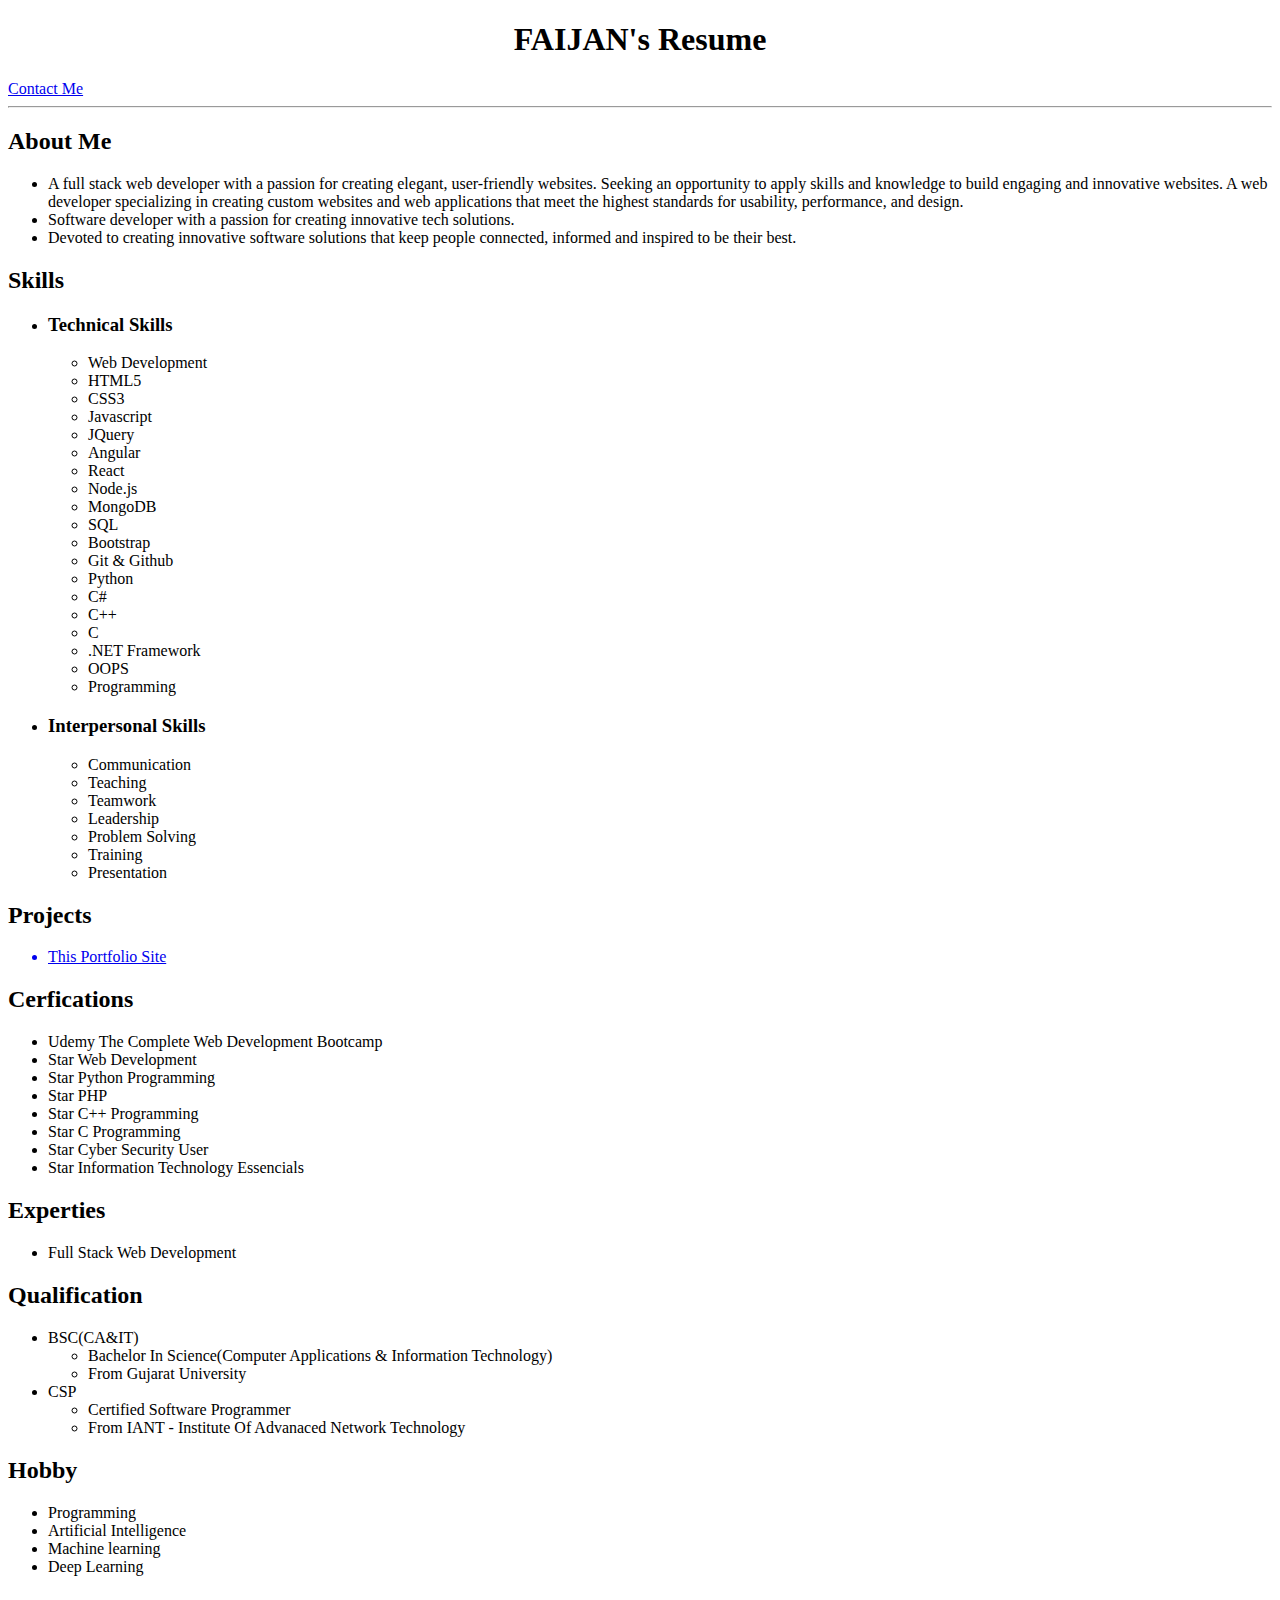
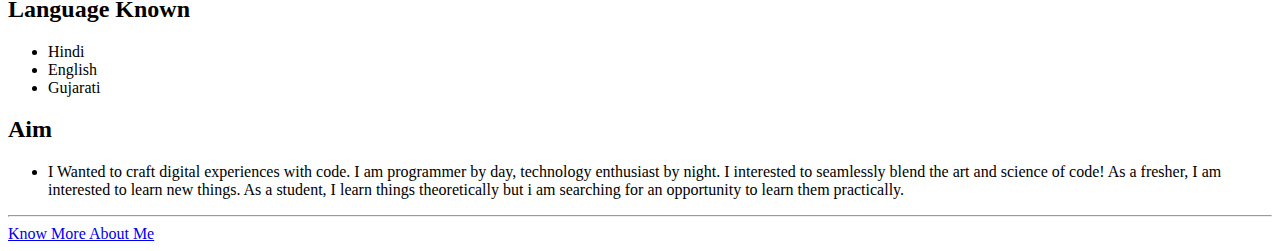
==== index.html @ 94ac9111 "Add files via upload" ====
<!DOCTYPE html>
<html lang="en">
  <head>
    <meta charset="UTF-8" />
    <meta http-equiv="X-UA-Compatible" content="IE=edge" />
    <meta name="viewport" content="width=device-width, initial-scale=1.0" />
    <title>FAIJAN's Resume</title>
  </head>
  <body>
    <header>
      <center>
        <h1>FAIJAN's Resume</h1>
      </center>

      <a href="./Other files/Contact Me.html"> Contact Me </a>
    </header>

    <hr />

    <h2>About Me</h2>
    <ul>
      <li>
        A full stack web developer with a passion for creating elegant,
        user-friendly websites. Seeking an opportunity to apply skills and
        knowledge to build engaging and innovative websites. A web developer
        specializing in creating custom websites and web applications that meet
        the highest standards for usability, performance, and design.
      </li>
      <li>
        Software developer with a passion for creating innovative tech
        solutions.
      </li>
      <li>
        Devoted to creating innovative software solutions that keep people
        connected, informed and inspired to be their best.
      </li>
    </ul>

    <h2>Skills</h2>
    <ul>
      <li>
        <h3>Technical Skills</h3>
        <ul>
          <li>Web Development</li>
          <li>HTML5</li>
          <li>CSS3</li>
          <li>Javascript</li>
          <li>JQuery</li>
          <li>Angular</li>
          <li>React</li>
          <li>Node.js</li>
          <li>MongoDB</li>
          <li>SQL</li>
          <li>Bootstrap</li>
          <li>Git & Github</li>
          <li>Python</li>
          <li>C#</li>
          <li>C++</li>
          <li>C</li>
          <li>.NET Framework</li>
          <li>OOPS</li>
          <li>Programming</li>
        </ul>
      </li>
      <li>
        <h3>Interpersonal Skills</h3>
        <ul>
          <li>Communication</li>
          <li>Teaching</li>
          <li>Teamwork</li>
          <li>Leadership</li>
          <li>Problem Solving</li>
          <li>Training</li>
          <li>Presentation</li>
        </ul>
      </li>
    </ul>

    <h2>Projects</h2>
    <ul>
      <a href="./index.html">
        <li>This Portfolio Site</li>
      </a>
    </ul>

    <h2>Cerfications</h2>
    <ul>
      <li>Udemy The Complete Web Development Bootcamp</li>
      <li>Star Web Development</li>
      <li>Star Python Programming</li>
      <li>Star PHP</li>
      <li>Star C++ Programming</li>
      <li>Star C Programming</li>
      <li>Star Cyber Security User</li>
      <li>Star Information Technology Essencials</li>
    </ul>

    <h2>Experties</h2>
    <ul>
      <li>Full Stack Web Development</li>
    </ul>

    <h2>Qualification</h2>
    <ul>
      <li>
        BSC(CA&IT)
        <ul>
          <li>
            Bachelor In Science(Computer Applications & Information Technology)
          </li>
          <li>From Gujarat University</li>
        </ul>
      </li>
      <li>
        CSP
        <ul>
          <li>Certified Software Programmer</li>
          <li>From IANT - Institute Of Advanaced Network Technology</li>
        </ul>
      </li>
    </ul>

    <h2>Hobby</h2>
    <ul>
      <li>Programming</li>
      <li>Artificial Intelligence</li>
      <li>Machine learning</li>
      <li>Deep Learning</li>
    </ul>

    <h2>Language Known</h2>
    <ul>
      <li>Hindi</li>
      <li>English</li>
      <li>Gujarati</li>
    </ul>

    <h2>Aim</h2>
    <ul>
      <li>
        I Wanted to craft digital experiences with code. I am programmer by day,
        technology enthusiast by night. I interested to seamlessly blend the art
        and science of code! As a fresher, I am interested to learn new things.
        As a student, I learn things theoretically but i am searching for an
        opportunity to learn them practically.
      </li>
    </ul>

    <hr />

    <footer>
      <a href="./Other files/More About Me.html"> Know More About Me</a>
    </footer>
  </body>
</html>
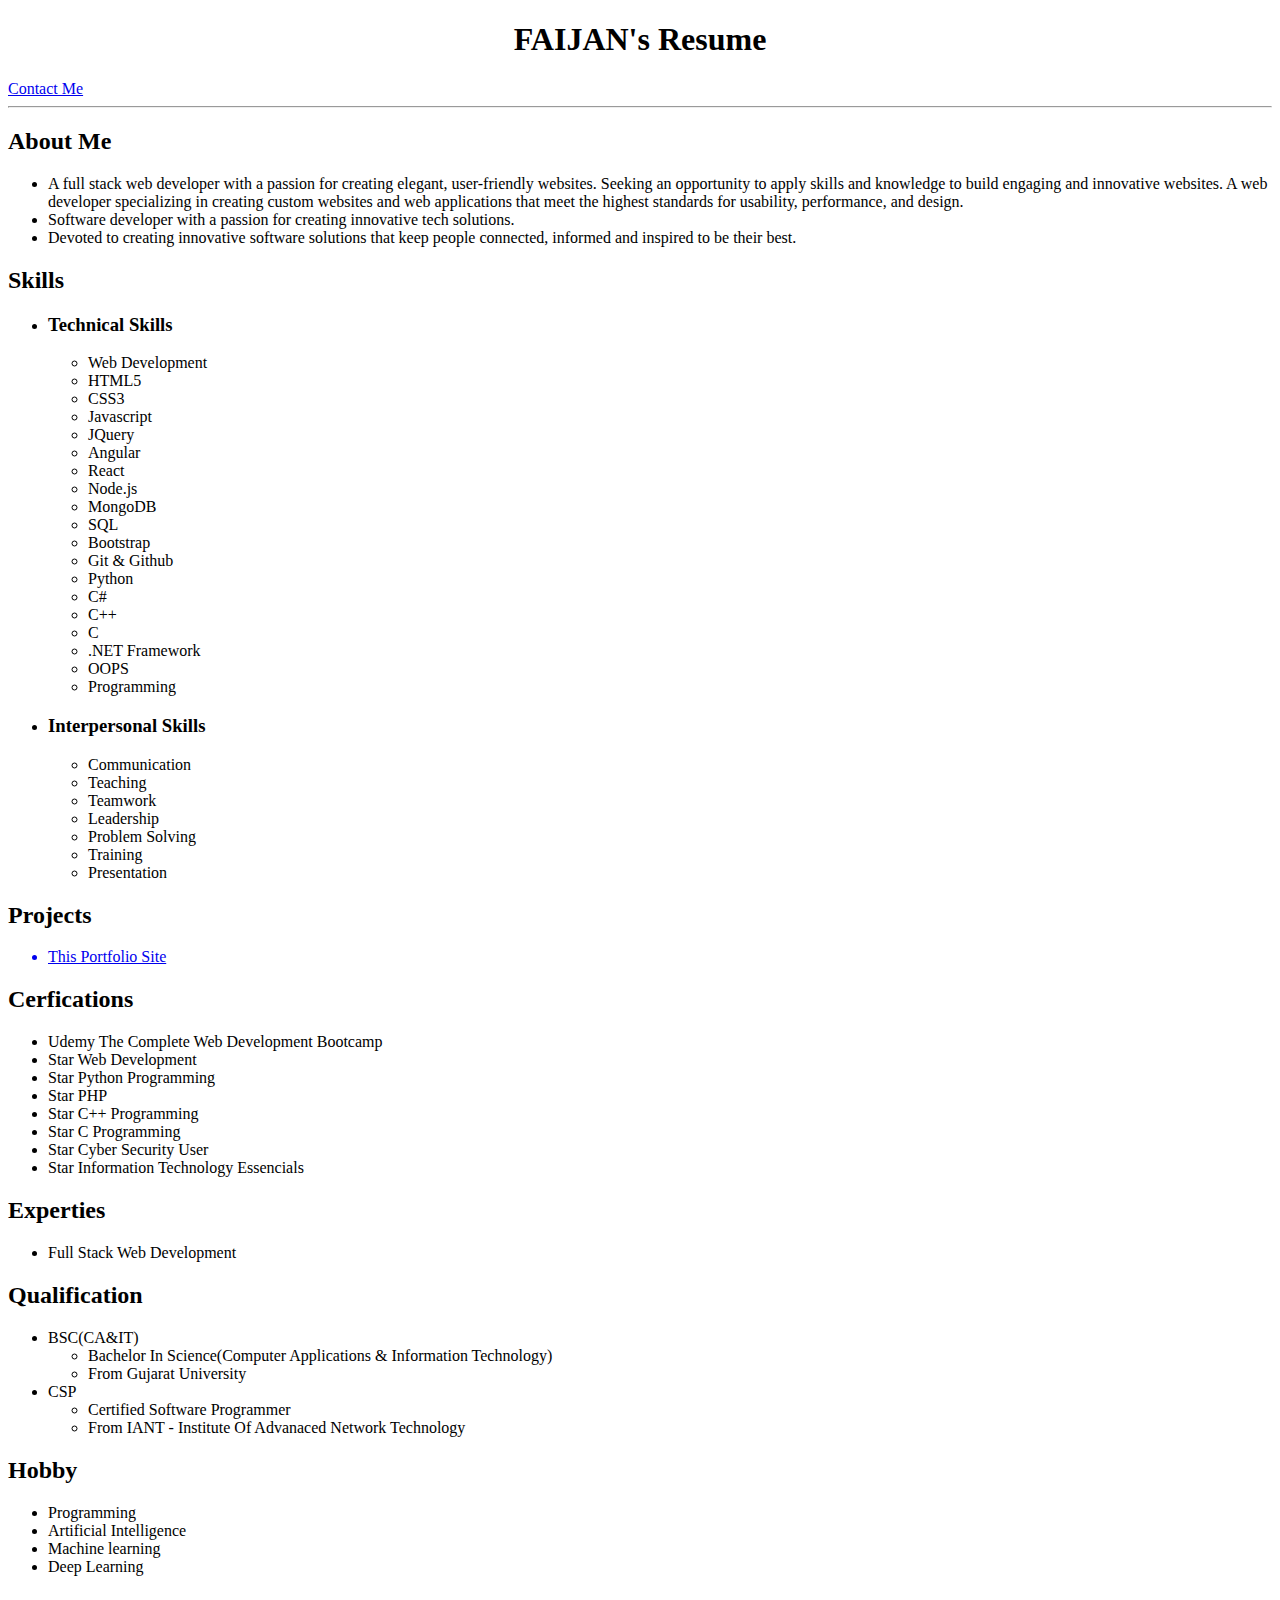
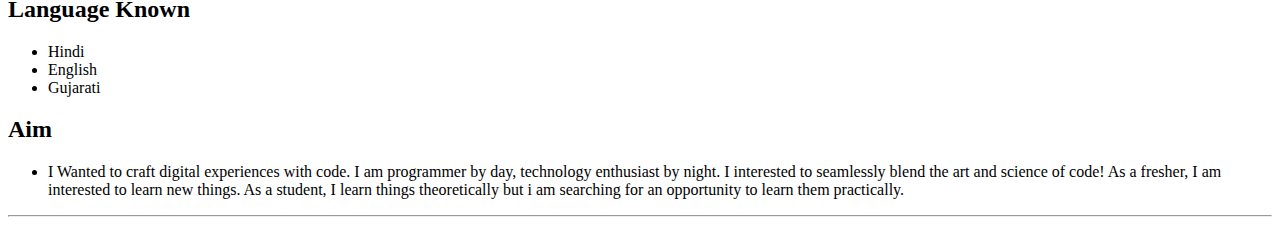
==== commit cbe57c1a: "Update index.html" ====
--- a/index.html
+++ b/index.html
@@ -148,8 +148,6 @@
 
     <hr />
 
-    <footer>
-      <a href="./Other files/More About Me.html"> Know More About Me</a>
-    </footer>
+    <footer></footer>
   </body>
 </html>
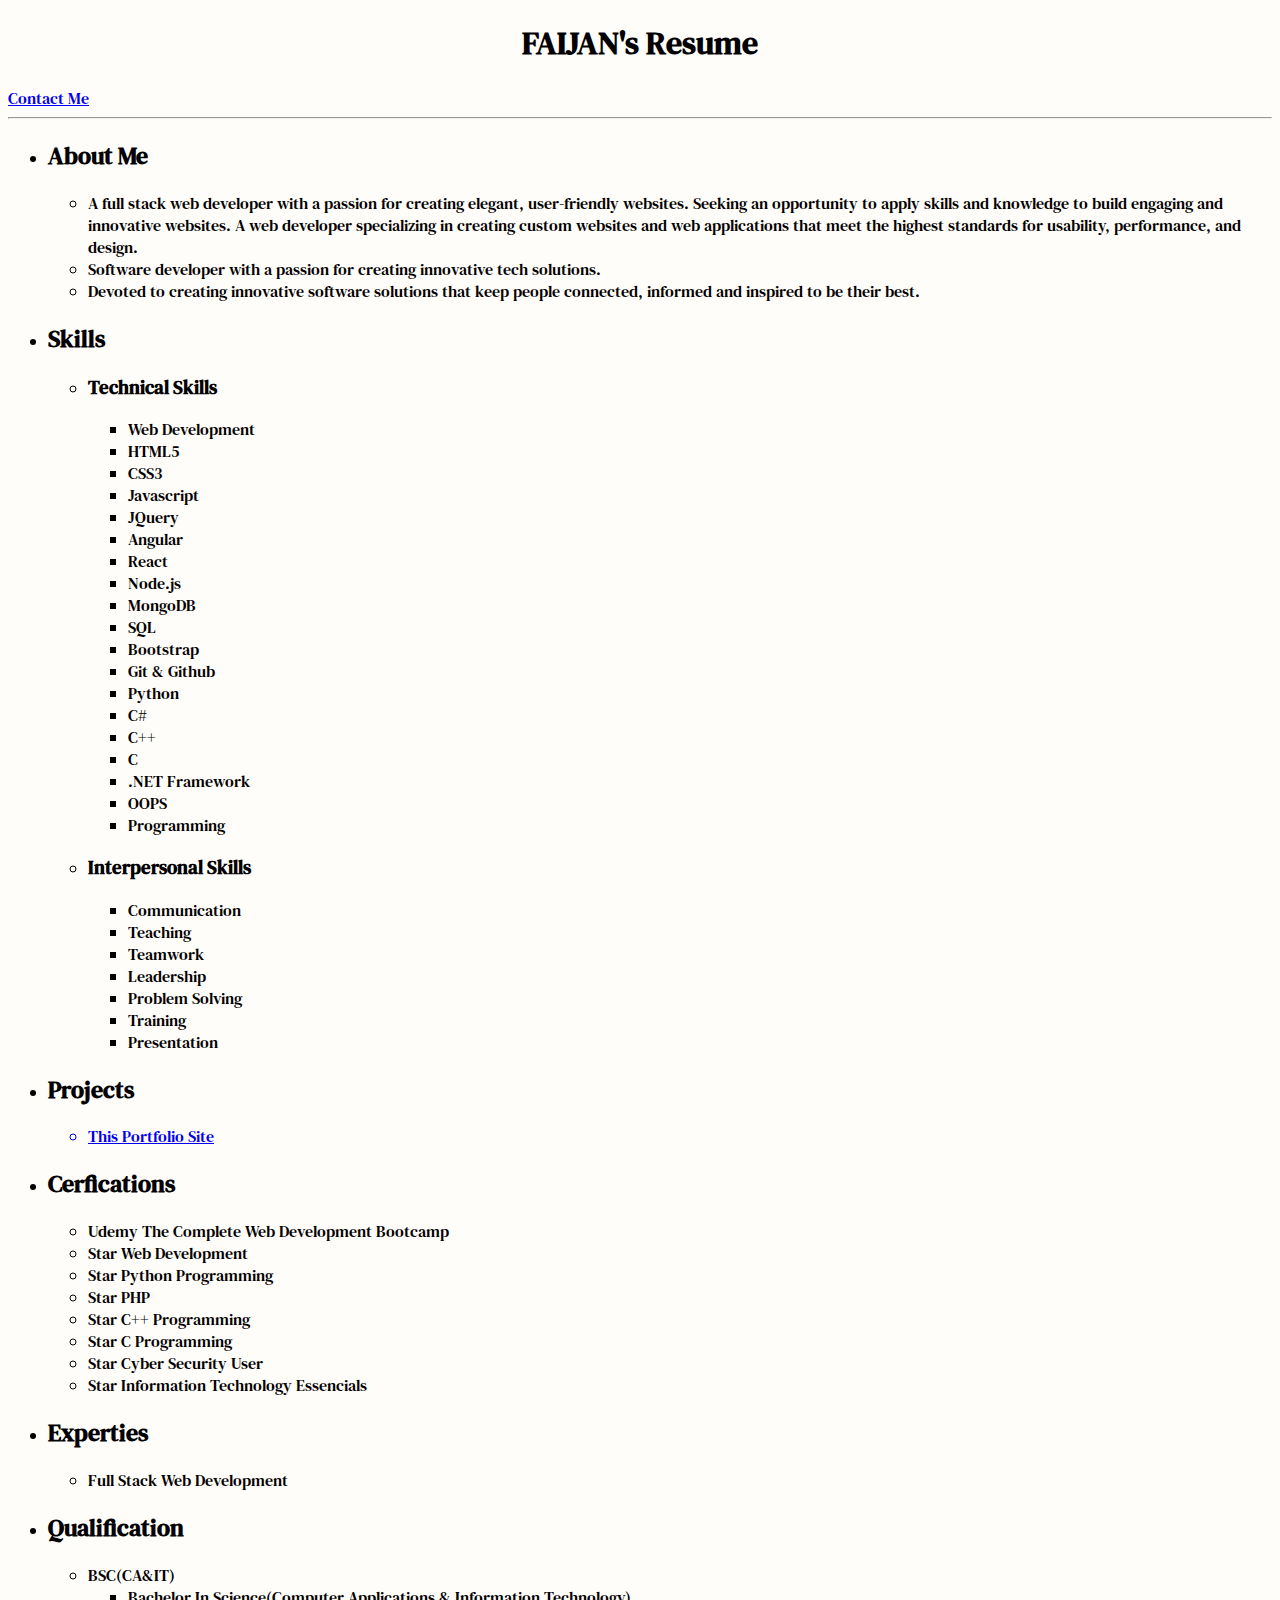
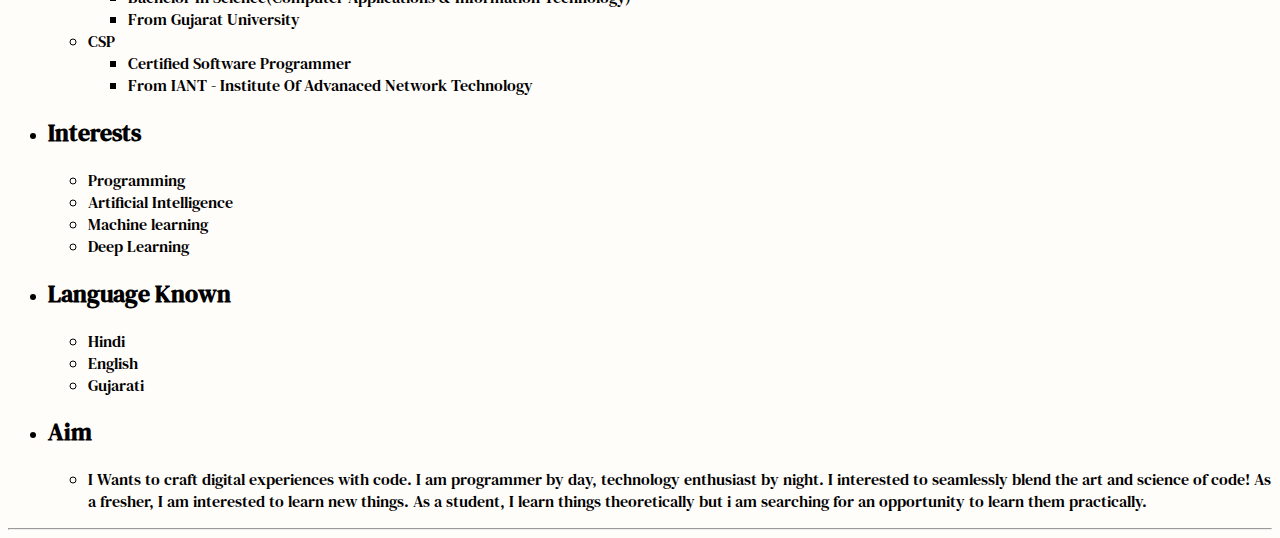
==== commit 5d691956: "Add files via upload" ====
--- a/index.html
+++ b/index.html
@@ -1,153 +1,191 @@
 <!DOCTYPE html>
 <html lang="en">
-  <head>
-    <meta charset="UTF-8" />
-    <meta http-equiv="X-UA-Compatible" content="IE=edge" />
-    <meta name="viewport" content="width=device-width, initial-scale=1.0" />
-    <title>FAIJAN's Resume</title>
-  </head>
-  <body>
-    <header>
-      <center>
-        <h1>FAIJAN's Resume</h1>
-      </center>
 
-      <a href="./Other files/Contact Me.html"> Contact Me </a>
-    </header>
+<head>
+  <meta charset="UTF-8" />
+  <meta http-equiv="X-UA-Compatible" content="IE=edge" />
+  <meta name="viewport" content="width=device-width, initial-scale=1.0" />
+  <title>FAIJAN's Resume</title>
 
-    <hr />
+  <link rel="preconnect" href="https://fonts.googleapis.com">
+  <link rel="preconnect" href="https://fonts.gstatic.com" crossorigin>
+  <link href="https://fonts.googleapis.com/css2?family=DM+Serif+Text:ital@1&display=swap" rel="stylesheet">
+  </link>
 
-    <h2>About Me</h2>
-    <ul>
-      <li>
-        A full stack web developer with a passion for creating elegant,
-        user-friendly websites. Seeking an opportunity to apply skills and
-        knowledge to build engaging and innovative websites. A web developer
-        specializing in creating custom websites and web applications that meet
-        the highest standards for usability, performance, and design.
-      </li>
-      <li>
-        Software developer with a passion for creating innovative tech
-        solutions.
-      </li>
-      <li>
-        Devoted to creating innovative software solutions that keep people
-        connected, informed and inspired to be their best.
-      </li>
-    </ul>
+  <link rel="stylesheet" href="./index.css">
 
-    <h2>Skills</h2>
-    <ul>
-      <li>
-        <h3>Technical Skills</h3>
-        <ul>
-          <li>Web Development</li>
-          <li>HTML5</li>
-          <li>CSS3</li>
-          <li>Javascript</li>
-          <li>JQuery</li>
-          <li>Angular</li>
-          <li>React</li>
-          <li>Node.js</li>
-          <li>MongoDB</li>
-          <li>SQL</li>
-          <li>Bootstrap</li>
-          <li>Git & Github</li>
-          <li>Python</li>
-          <li>C#</li>
-          <li>C++</li>
-          <li>C</li>
-          <li>.NET Framework</li>
-          <li>OOPS</li>
-          <li>Programming</li>
-        </ul>
-      </li>
-      <li>
-        <h3>Interpersonal Skills</h3>
-        <ul>
-          <li>Communication</li>
-          <li>Teaching</li>
-          <li>Teamwork</li>
-          <li>Leadership</li>
-          <li>Problem Solving</li>
-          <li>Training</li>
-          <li>Presentation</li>
-        </ul>
-      </li>
-    </ul>
+</head>
 
-    <h2>Projects</h2>
-    <ul>
-      <a href="./index.html">
-        <li>This Portfolio Site</li>
-      </a>
-    </ul>
+<body>
 
-    <h2>Cerfications</h2>
-    <ul>
-      <li>Udemy The Complete Web Development Bootcamp</li>
-      <li>Star Web Development</li>
-      <li>Star Python Programming</li>
-      <li>Star PHP</li>
-      <li>Star C++ Programming</li>
-      <li>Star C Programming</li>
-      <li>Star Cyber Security User</li>
-      <li>Star Information Technology Essencials</li>
-    </ul>
+  <header>
 
-    <h2>Experties</h2>
-    <ul>
-      <li>Full Stack Web Development</li>
-    </ul>
+    <h1 id="heading">FAIJAN's Resume</h1>
 
-    <h2>Qualification</h2>
-    <ul>
-      <li>
-        BSC(CA&IT)
-        <ul>
-          <li>
-            Bachelor In Science(Computer Applications & Information Technology)
-          </li>
-          <li>From Gujarat University</li>
-        </ul>
-      </li>
-      <li>
-        CSP
-        <ul>
-          <li>Certified Software Programmer</li>
-          <li>From IANT - Institute Of Advanaced Network Technology</li>
-        </ul>
-      </li>
-    </ul>
+    <a href="./Other files/Contact Me.html" id="contact_me"> Contact Me </a>
 
-    <h2>Hobby</h2>
-    <ul>
-      <li>Programming</li>
-      <li>Artificial Intelligence</li>
-      <li>Machine learning</li>
-      <li>Deep Learning</li>
-    </ul>
+  </header>
 
-    <h2>Language Known</h2>
-    <ul>
-      <li>Hindi</li>
-      <li>English</li>
-      <li>Gujarati</li>
-    </ul>
+  <hr />
 
-    <h2>Aim</h2>
-    <ul>
-      <li>
-        I Wanted to craft digital experiences with code. I am programmer by day,
-        technology enthusiast by night. I interested to seamlessly blend the art
-        and science of code! As a fresher, I am interested to learn new things.
-        As a student, I learn things theoretically but i am searching for an
-        opportunity to learn them practically.
-      </li>
-    </ul>
+  <ul>
 
-    <hr />
+    <li>
+      <h2>About Me</h2>
 
-    <footer></footer>
-  </body>
-</html>
+      <ul>
+        <li>
+          A full stack web developer with a passion for creating elegant,
+          user-friendly websites. Seeking an opportunity to apply skills and
+          knowledge to build engaging and innovative websites. A web developer
+          specializing in creating custom websites and web applications that meet
+          the highest standards for usability, performance, and design.
+        </li>
+        <li>
+          Software developer with a passion for creating innovative tech
+          solutions.
+        </li>
+        <li>
+          Devoted to creating innovative software solutions that keep people
+          connected, informed and inspired to be their best.
+        </li>
+      </ul>
+    </li>
+
+    <li>
+      <h2>Skills</h2>
+      <ul>
+        <li>
+          <h3>Technical Skills</h3>
+          <ul>
+            <li>Web Development</li>
+            <li>HTML5</li>
+            <li>CSS3</li>
+            <li>Javascript</li>
+            <li>JQuery</li>
+            <li>Angular</li>
+            <li>React</li>
+            <li>Node.js</li>
+            <li>MongoDB</li>
+            <li>SQL</li>
+            <li>Bootstrap</li>
+            <li>Git & Github</li>
+            <li>Python</li>
+            <li>C#</li>
+            <li>C++</li>
+            <li>C</li>
+            <li>.NET Framework</li>
+            <li>OOPS</li>
+            <li>Programming</li>
+          </ul>
+        </li>
+        <li>
+          <h3>Interpersonal Skills</h3>
+          <ul>
+            <li>Communication</li>
+            <li>Teaching</li>
+            <li>Teamwork</li>
+            <li>Leadership</li>
+            <li>Problem Solving</li>
+            <li>Training</li>
+            <li>Presentation</li>
+          </ul>
+        </li>
+      </ul>
+    </li>
+
+    <li>
+      <h2>Projects</h2>
+      <ul>
+        <a href="./index.html">
+          <li>This Portfolio Site</li>
+        </a>
+      </ul>
+    </li>
+
+    <li>
+      <h2>Cerfications</h2>
+      <ul>
+        <li>Udemy The Complete Web Development Bootcamp</li>
+        <li>Star Web Development</li>
+        <li>Star Python Programming</li>
+        <li>Star PHP</li>
+        <li>Star C++ Programming</li>
+        <li>Star C Programming</li>
+        <li>Star Cyber Security User</li>
+        <li>Star Information Technology Essencials</li>
+      </ul>
+    </li>
+
+    <li>
+      <h2>Experties</h2>
+      <ul>
+        <li>Full Stack Web Development</li>
+      </ul>
+    </li>
+
+    <li>
+      <h2>Qualification</h2>
+      <ul>
+        <li>
+          BSC(CA&IT)
+          <ul>
+            <li>
+              Bachelor In Science(Computer Applications & Information Technology)
+            </li>
+            <li>From Gujarat University</li>
+          </ul>
+        </li>
+        <li>
+          CSP
+          <ul>
+            <li>Certified Software Programmer</li>
+            <li>From IANT - Institute Of Advanaced Network Technology</li>
+          </ul>
+        </li>
+      </ul>
+    </li>
+
+    <li>
+      <h2>Interests</h2>
+      <ul>
+        <li>Programming</li>
+        <li>Artificial Intelligence</li>
+        <li>Machine learning</li>
+        <li>Deep Learning</li>
+      </ul>
+    </li>
+
+    <li>
+      <h2>Language Known</h2>
+      <ul>
+        <li>Hindi</li>
+        <li>English</li>
+        <li>Gujarati</li>
+      </ul>
+    </li>
+
+    <li>
+      <h2>Aim</h2>
+      <ul>
+        <li>
+          I Wants to craft digital experiences with code. I am programmer by day,
+          technology enthusiast by night. I interested to seamlessly blend the art
+          and science of code! As a fresher, I am interested to learn new things.
+          As a student, I learn things theoretically but i am searching for an
+          opportunity to learn them practically.
+        </li>
+      </ul>
+    </li>
+
+  </ul>
+
+  <hr />
+
+  <footer>
+    
+  </footer>
+
+</body>
+
+</html>--- a/index.css
+++ b/index.css
@@ -0,0 +1,9 @@
+html {
+  font-family: "DM Serif Text", serif;
+  background-color: rgb(255, 253, 250);
+}
+
+#heading {
+  text-align: center;
+}
+
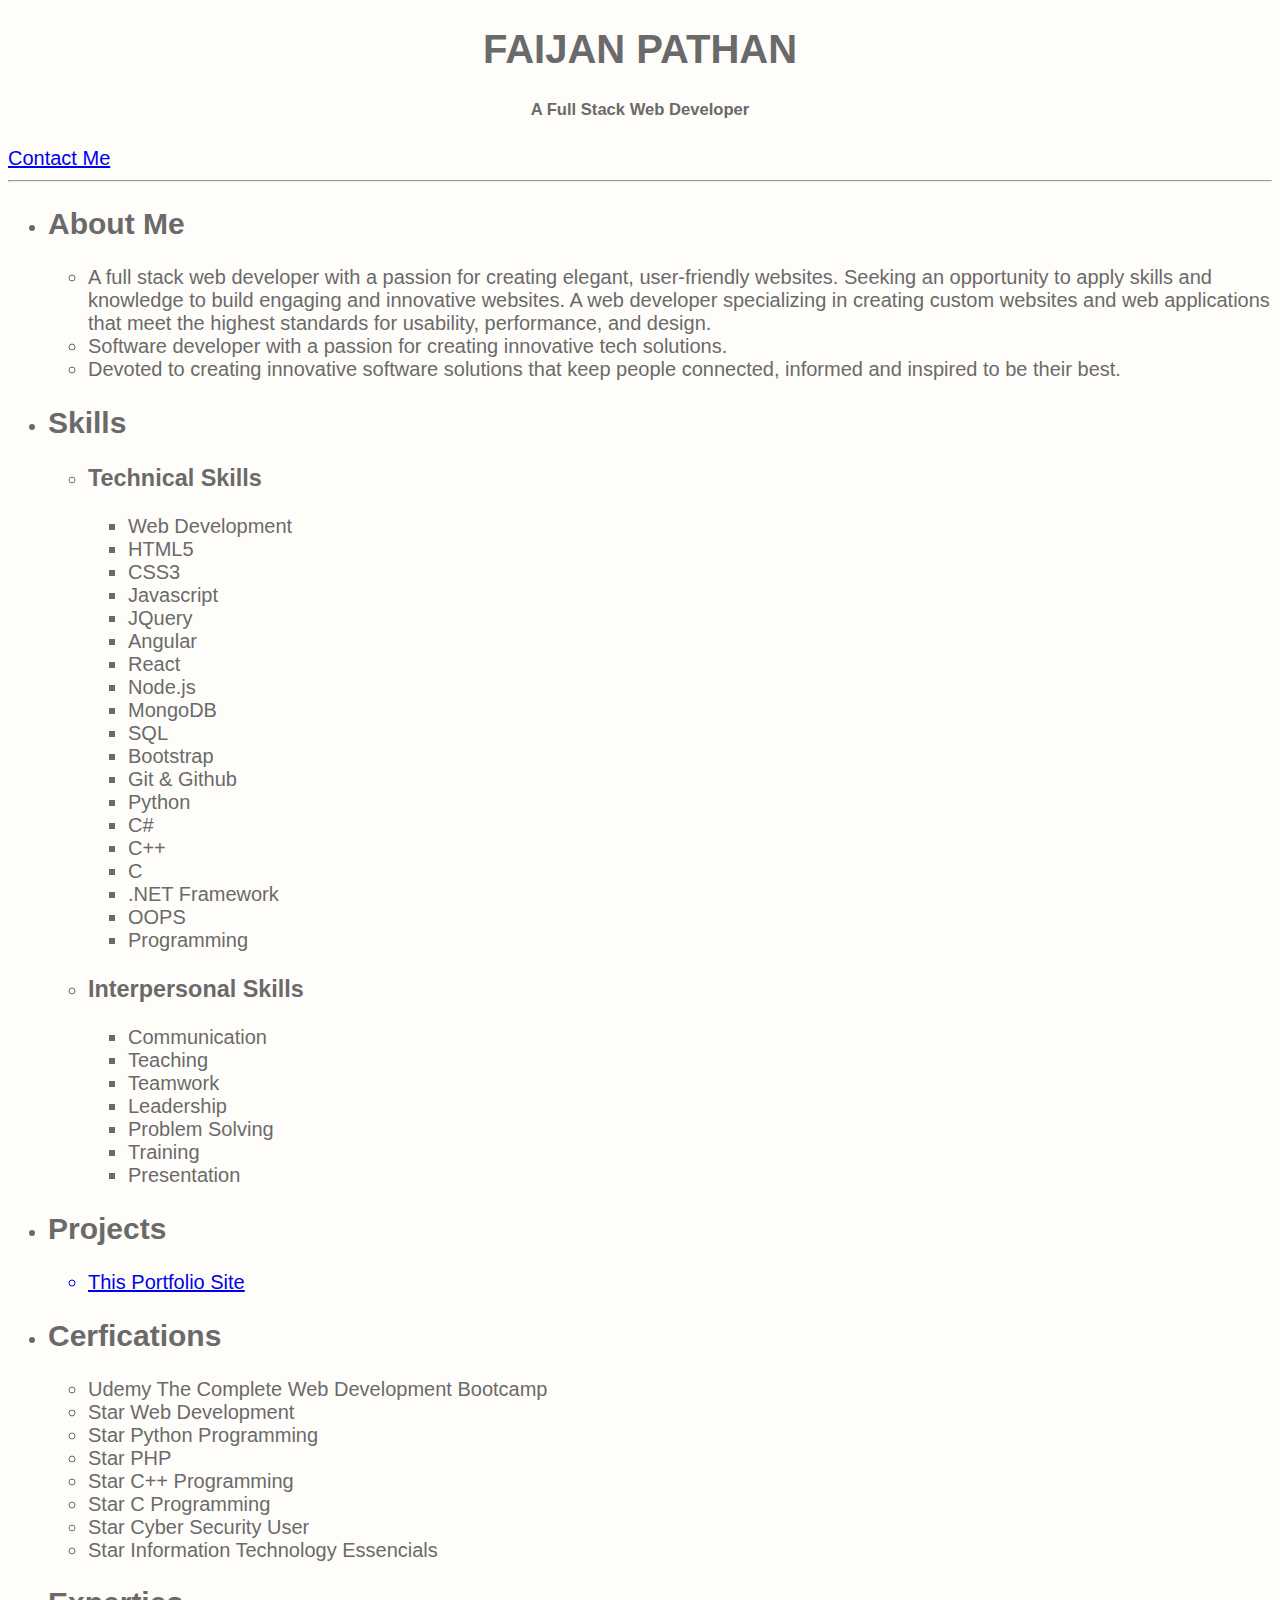
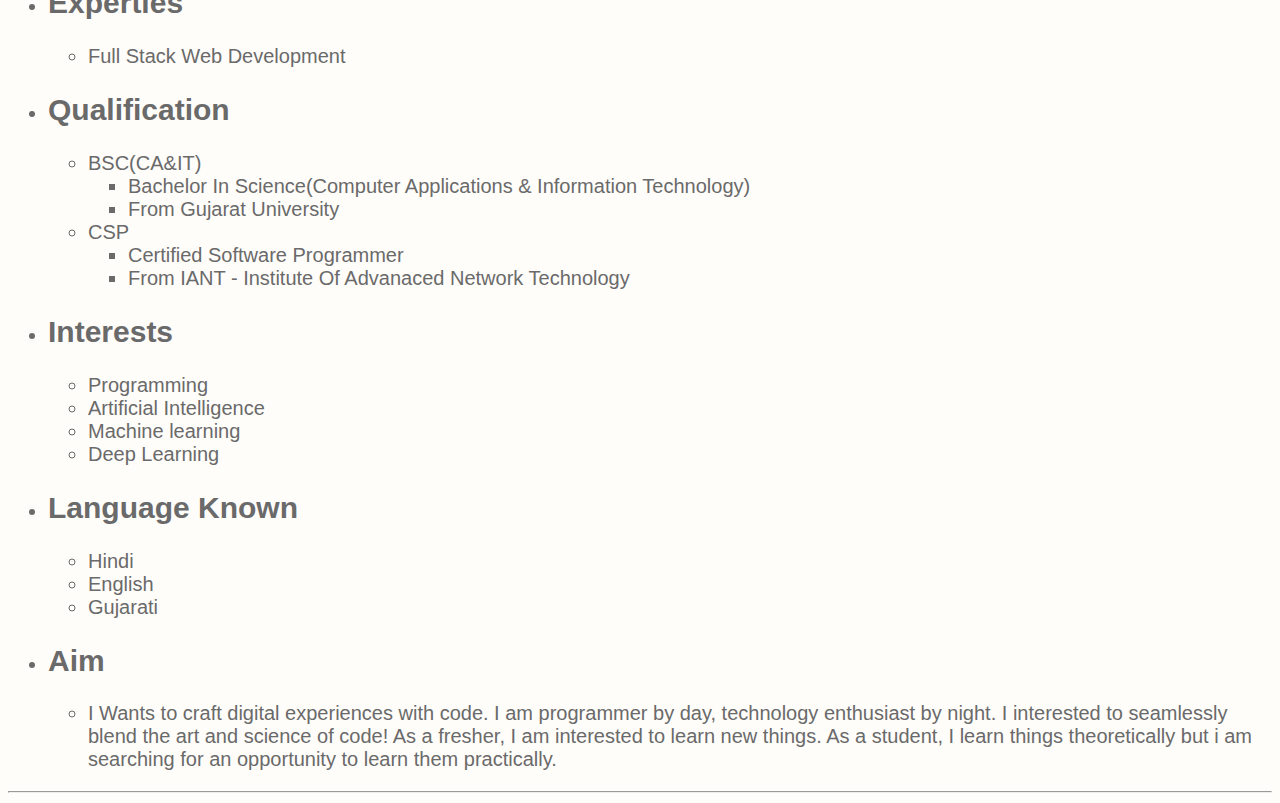
==== commit e4dd0ff8: "Add files via upload" ====
--- a/index.html
+++ b/index.html
@@ -7,11 +7,6 @@
   <meta name="viewport" content="width=device-width, initial-scale=1.0" />
   <title>FAIJAN's Resume</title>
 
-  <link rel="preconnect" href="https://fonts.googleapis.com">
-  <link rel="preconnect" href="https://fonts.gstatic.com" crossorigin>
-  <link href="https://fonts.googleapis.com/css2?family=DM+Serif+Text:ital@1&display=swap" rel="stylesheet">
-  </link>
-
   <link rel="stylesheet" href="./index.css">
 
 </head>
@@ -20,7 +15,11 @@
 
   <header>
 
-    <h1 id="heading">FAIJAN's Resume</h1>
+    <h1 class="heading"> FAIJAN PATHAN</h1>
+
+    <h5 class="heading">
+      A Full Stack Web Developer
+    </h5>
 
     <a href="./Other files/Contact Me.html" id="contact_me"> Contact Me </a>
 
@@ -182,9 +181,7 @@
 
   <hr />
 
-  <footer>
-    
-  </footer>
+  <footer></footer>
 
 </body>
 
--- a/index.css
+++ b/index.css
@@ -1,9 +1,10 @@
 html {
-  font-family: "DM Serif Text", serif;
+  font-family :'Trebuchet MS', 'Lucida Sans Unicode', 'Lucida Grande', 'Lucida Sans', Arial, sans-serif;
+  font-size: 20px ;
+  color:rgb(106, 106, 106);
   background-color: rgb(255, 253, 250);
 }
 
-#heading {
+.heading {
   text-align: center;
 }
-
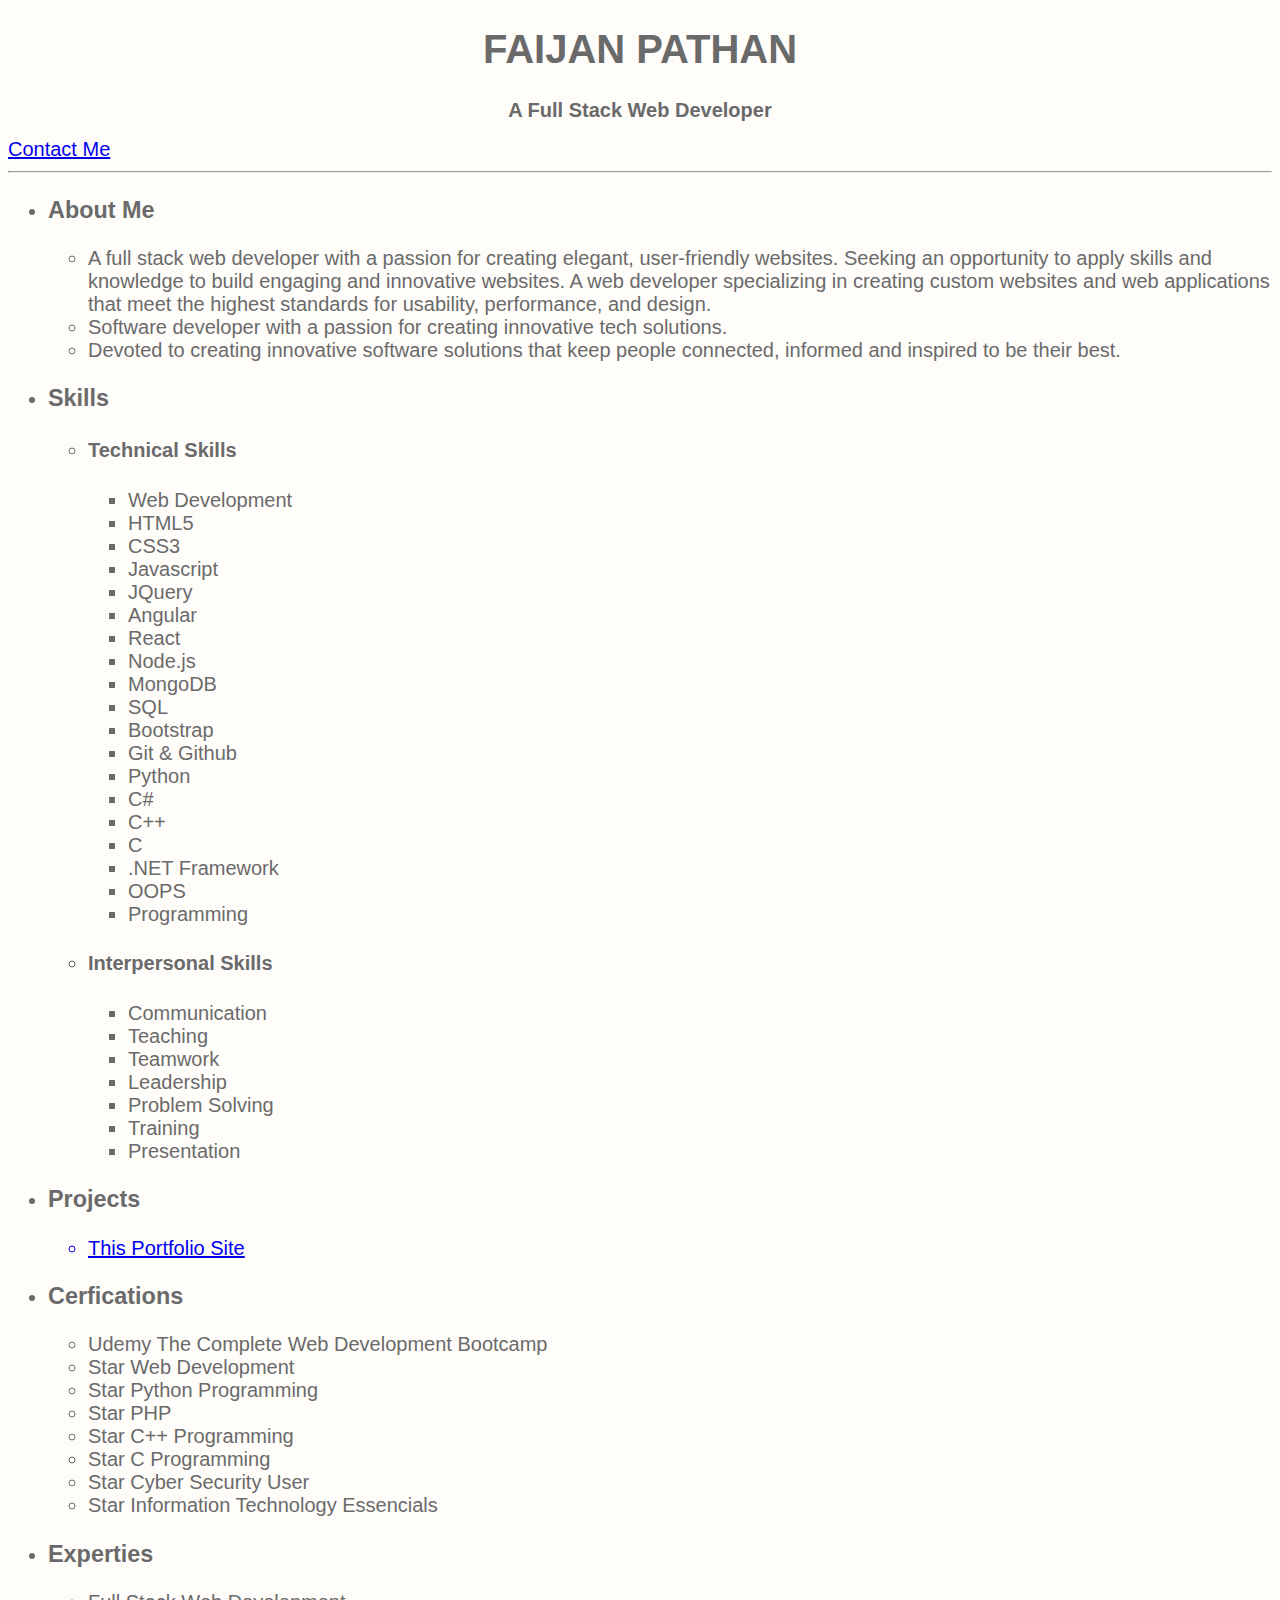
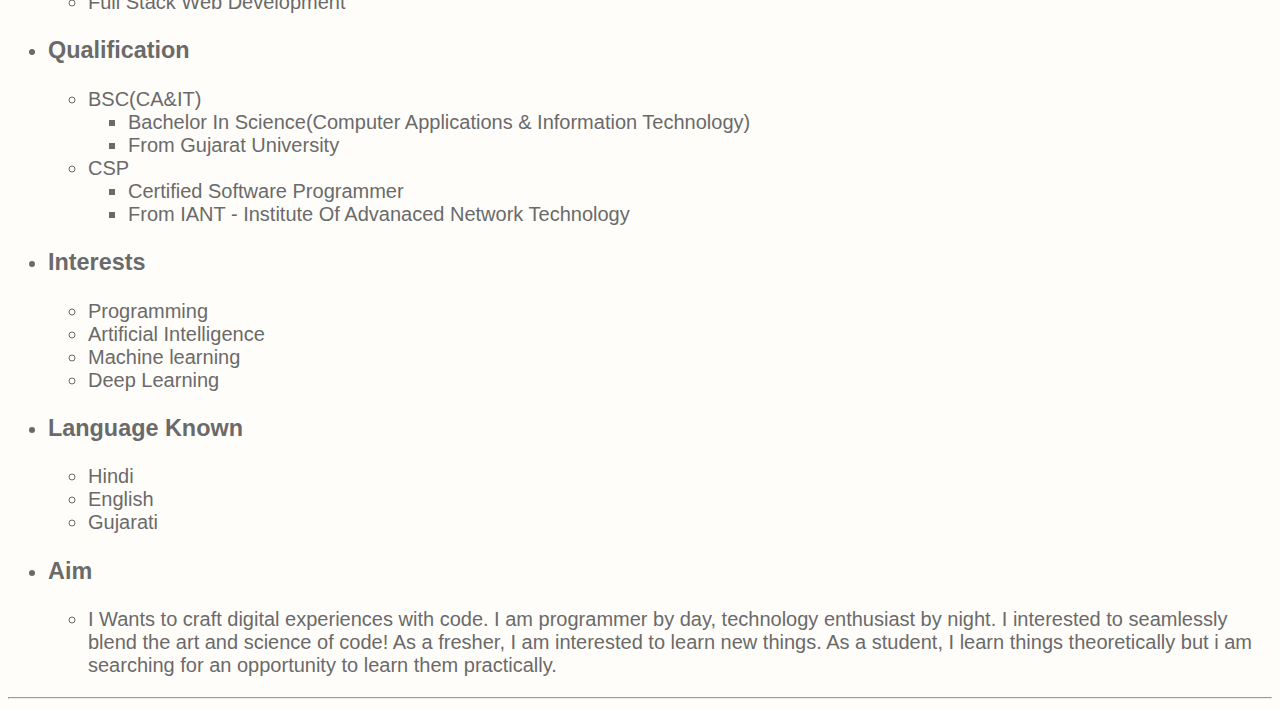
==== commit 9973c0bc: "Add files via upload" ====
--- a/index.html
+++ b/index.html
@@ -15,11 +15,11 @@
 
   <header>
 
-    <h1 class="heading"> FAIJAN PATHAN</h1>
+    <h1 id="heading1"> FAIJAN PATHAN</h1>
 
-    <h5 class="heading">
+    <h2 id="heading2">
       A Full Stack Web Developer
-    </h5>
+    </h2>
 
     <a href="./Other files/Contact Me.html" id="contact_me"> Contact Me </a>
 
@@ -30,8 +30,7 @@
   <ul>
 
     <li>
-      <h2>About Me</h2>
-
+      <h3>About Me</h3>
       <ul>
         <li>
           A full stack web developer with a passion for creating elegant,
@@ -52,10 +51,10 @@
     </li>
 
     <li>
-      <h2>Skills</h2>
+      <h3>Skills</h3>
       <ul>
         <li>
-          <h3>Technical Skills</h3>
+          <h4>Technical Skills</h4>
           <ul>
             <li>Web Development</li>
             <li>HTML5</li>
@@ -79,7 +78,7 @@
           </ul>
         </li>
         <li>
-          <h3>Interpersonal Skills</h3>
+          <h4>Interpersonal Skills</h4>
           <ul>
             <li>Communication</li>
             <li>Teaching</li>
@@ -94,7 +93,7 @@
     </li>
 
     <li>
-      <h2>Projects</h2>
+      <h3>Projects</h3>
       <ul>
         <a href="./index.html">
           <li>This Portfolio Site</li>
@@ -103,7 +102,7 @@
     </li>
 
     <li>
-      <h2>Cerfications</h2>
+      <h3>Cerfications</h3>
       <ul>
         <li>Udemy The Complete Web Development Bootcamp</li>
         <li>Star Web Development</li>
@@ -117,14 +116,14 @@
     </li>
 
     <li>
-      <h2>Experties</h2>
+      <h3>Experties</h3>
       <ul>
         <li>Full Stack Web Development</li>
       </ul>
     </li>
 
     <li>
-      <h2>Qualification</h2>
+      <h3>Qualification</h3>
       <ul>
         <li>
           BSC(CA&IT)
@@ -146,7 +145,7 @@
     </li>
 
     <li>
-      <h2>Interests</h2>
+      <h3>Interests</h3>
       <ul>
         <li>Programming</li>
         <li>Artificial Intelligence</li>
@@ -156,7 +155,7 @@
     </li>
 
     <li>
-      <h2>Language Known</h2>
+      <h3>Language Known</h3>
       <ul>
         <li>Hindi</li>
         <li>English</li>
@@ -165,7 +164,7 @@
     </li>
 
     <li>
-      <h2>Aim</h2>
+      <h3>Aim</h3>
       <ul>
         <li>
           I Wants to craft digital experiences with code. I am programmer by day,
--- a/index.css
+++ b/index.css
@@ -5,6 +5,11 @@
   background-color: rgb(255, 253, 250);
 }
 
-.heading {
+#heading1{
   text-align: center;
 }
+
+#heading2{
+  text-align: center;
+  font-size: 20px;
+}
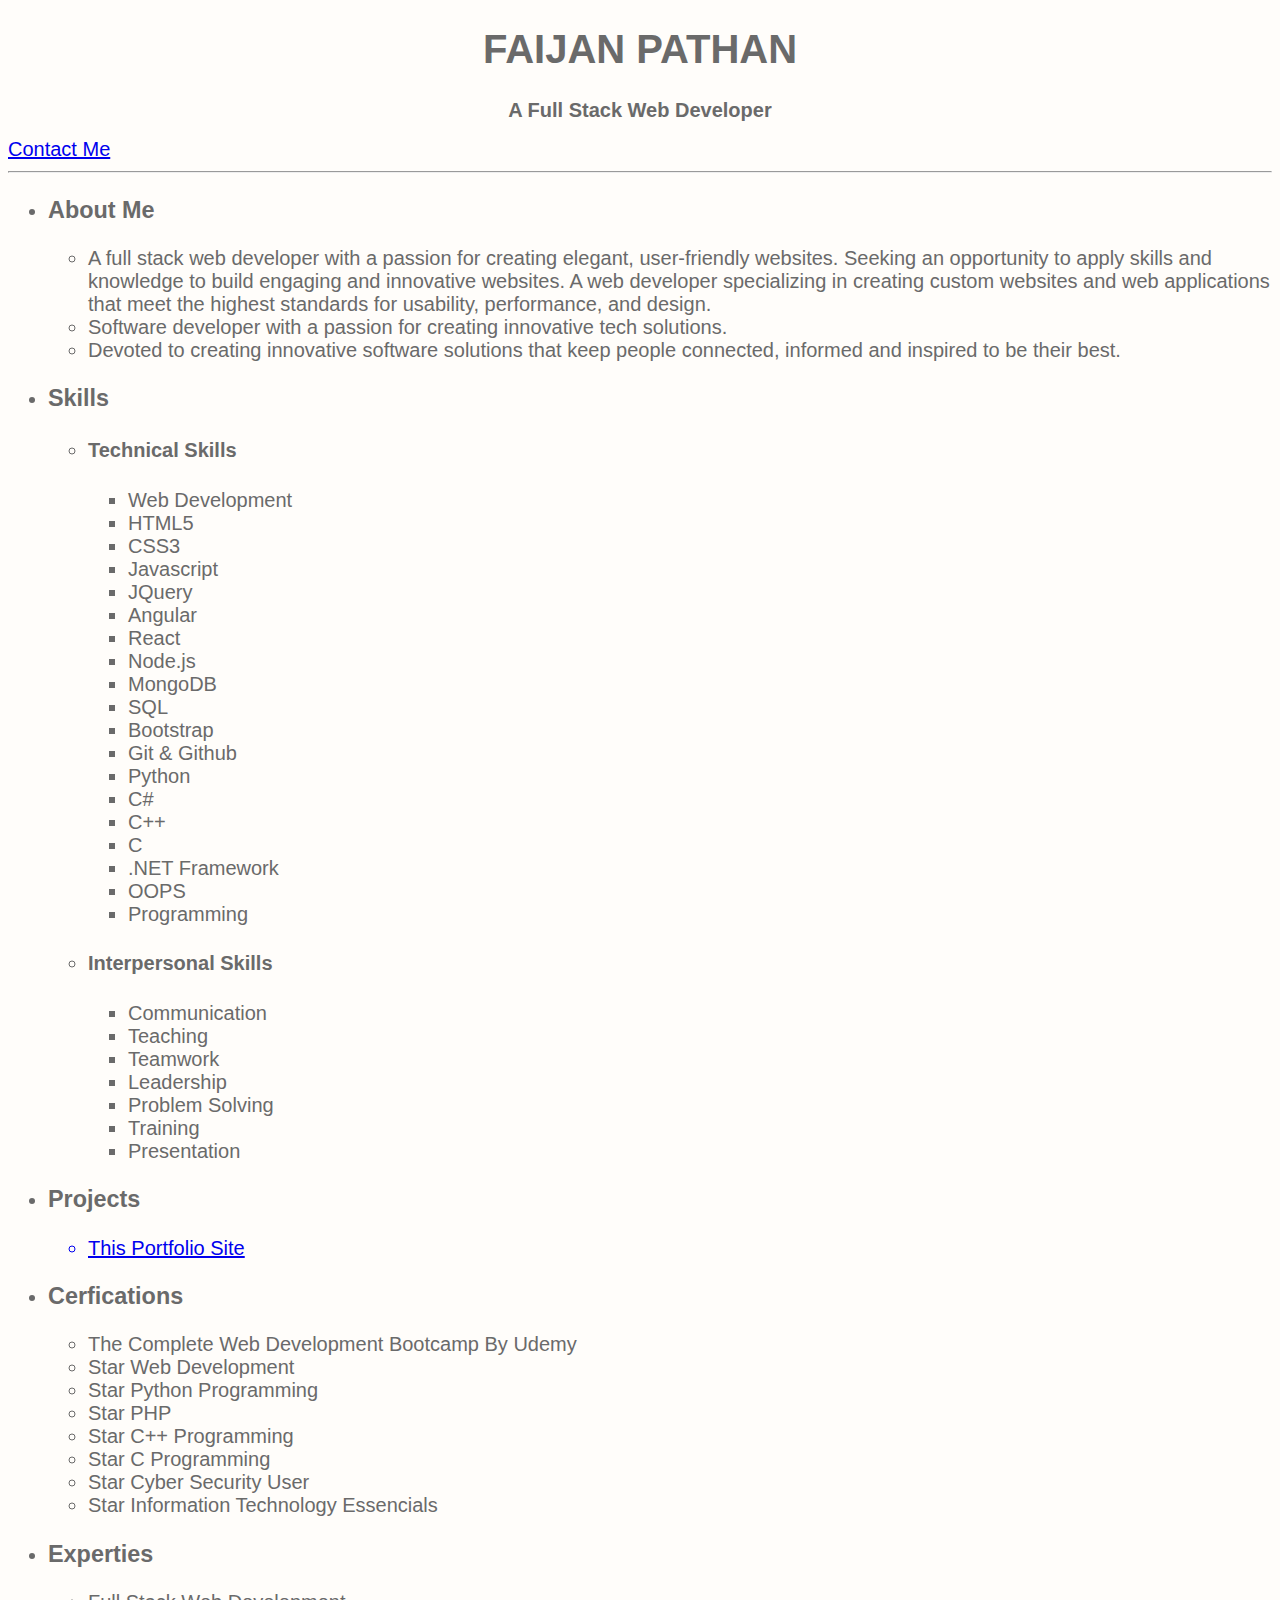
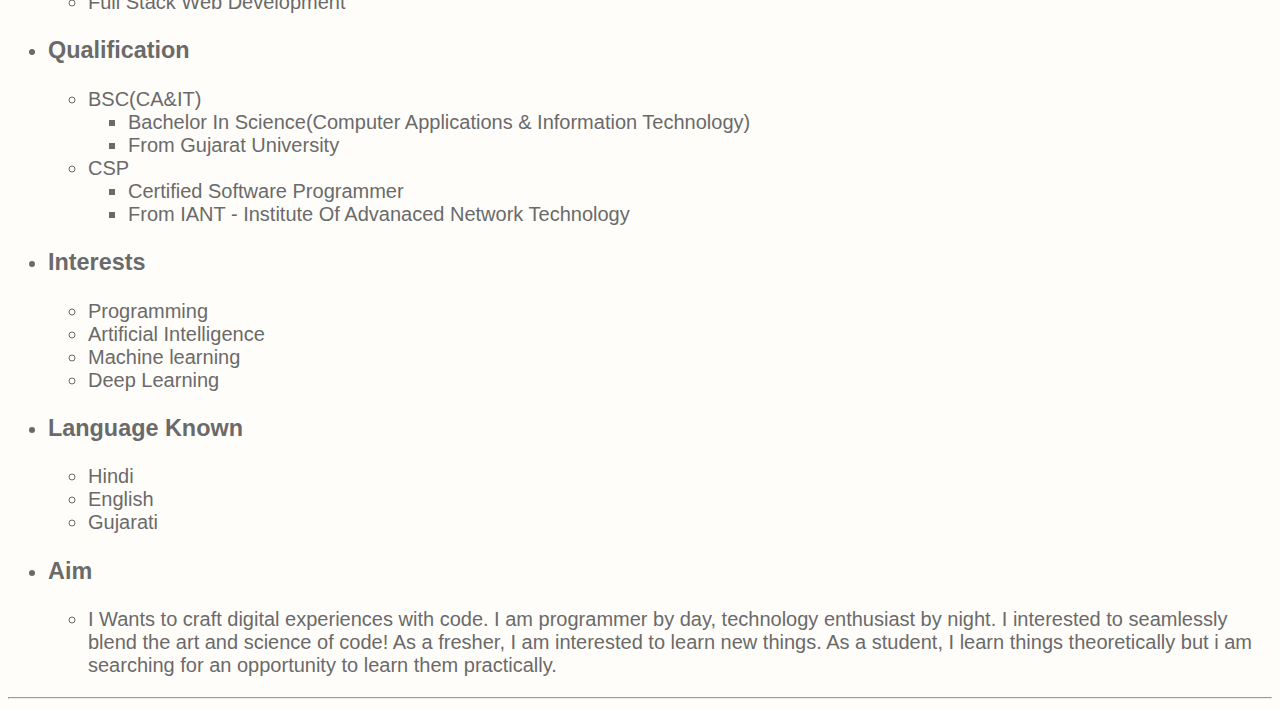
==== commit 148be868: "Add files via upload" ====
--- a/index.html
+++ b/index.html
@@ -15,7 +15,7 @@
 
   <header>
 
-    <h1 id="heading1"> FAIJAN PATHAN</h1>
+    <h1 id="heading1"> FAIJAN PATHAN </h1>
 
     <h2 id="heading2">
       A Full Stack Web Developer
@@ -104,7 +104,7 @@
     <li>
       <h3>Cerfications</h3>
       <ul>
-        <li>Udemy The Complete Web Development Bootcamp</li>
+        <li>The Complete Web Development Bootcamp By Udemy</li>
         <li>Star Web Development</li>
         <li>Star Python Programming</li>
         <li>Star PHP</li>
